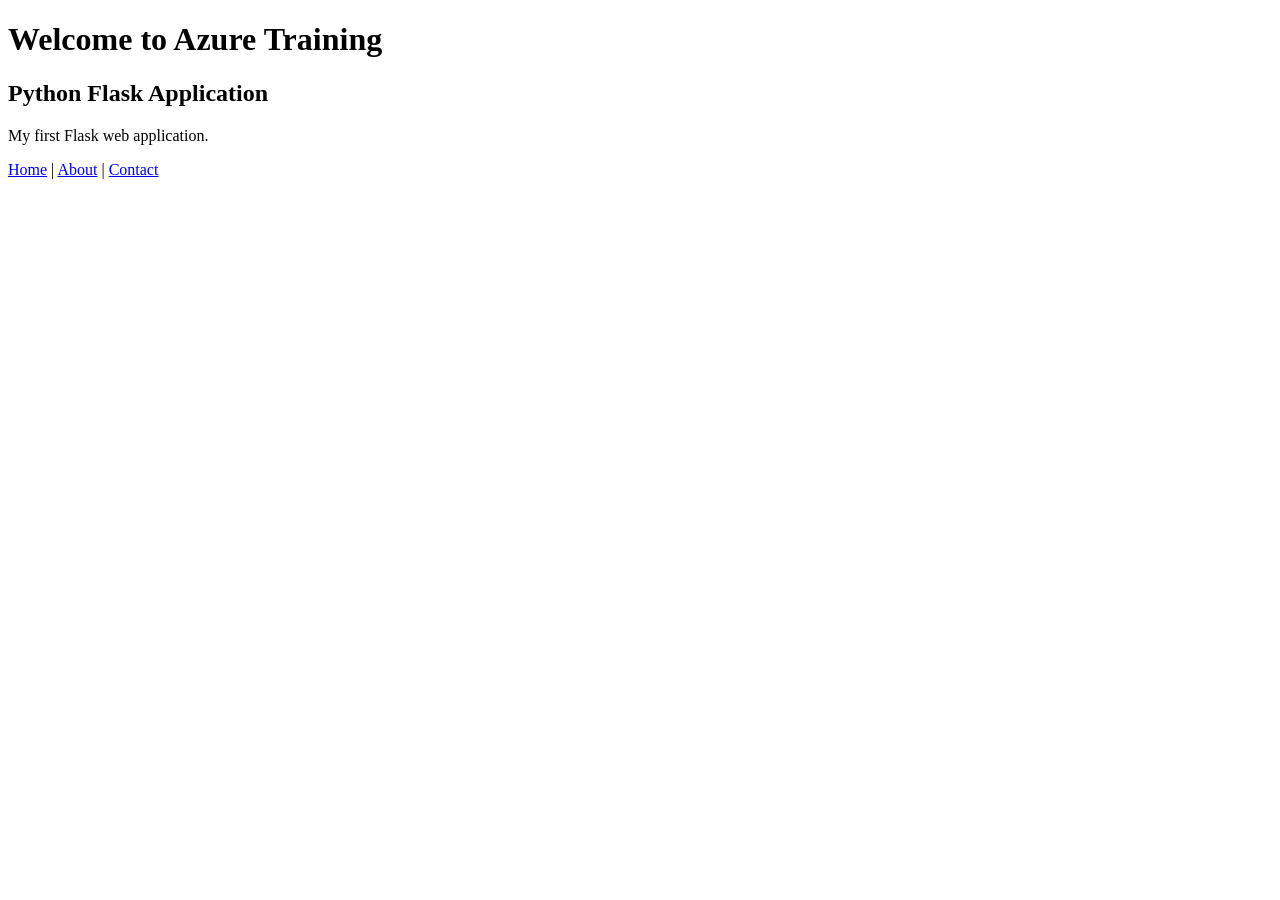
==== app/templates/index.html @ b3adfc7f "code" ====
<!DOCTYPE html>
<html>
<head>
    <title>Flask Web App</title>
</head>
<body>
    <h1>Welcome to Azure Training</h1>
    <h2>Python Flask Application</h2>
    <p>My first Flask web application.</p>

    <a href="/">Home</a> |
    <a href="/about">About</a> |
    <a href="/contact">Contact</a>
</body>
</html>
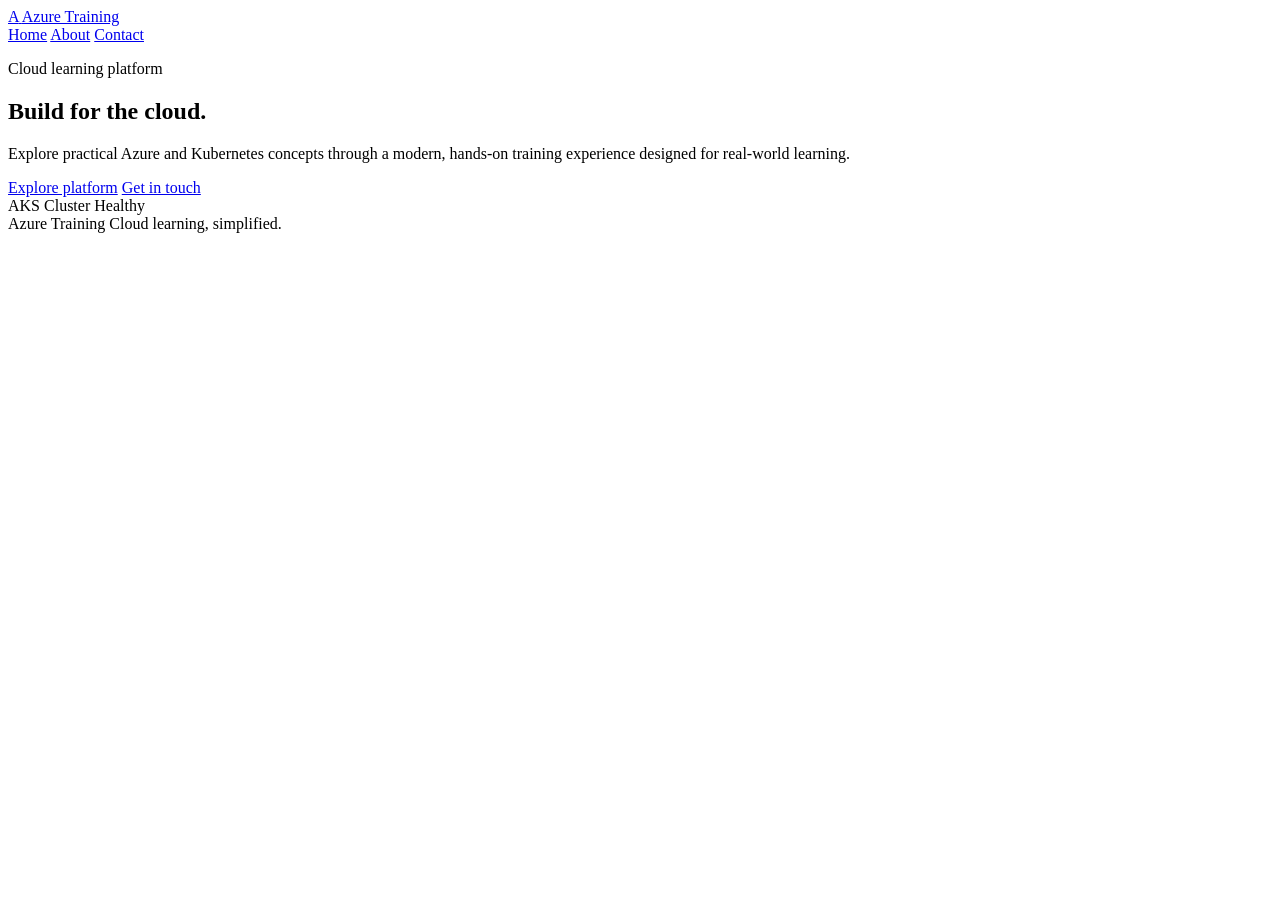
==== commit 0b572e77: "k8s" ====
--- a/app/templates/index.html
+++ b/app/templates/index.html
@@ -1,15 +1,69 @@
 <!DOCTYPE html>
-<html>
+<html lang="en">
 <head>
-    <title>Flask Web App</title>
+    <meta charset="UTF-8">
+    <meta name="viewport" content="width=device-width, initial-scale=1.0">
+    <meta name="theme-color" content="#2563eb">
+    <title>Azure Training</title>
+    <link rel="stylesheet" href="{{ url_for('static', filename='style.css') }}">
 </head>
 <body>
-    <h1>Welcome to Azure Training</h1>
-    <h2>Python Flask Application</h2>
-    <p>My first Flask web application.</p>
+    <div class="site-shell">
+        <nav class="navbar" aria-label="Primary navigation">
+            <div class="nav-inner">
+                <a class="brand" href="/" aria-label="Azure Training home">
+                    <span class="brand-mark">A</span>
+                    <span class="brand-name">Azure Training</span>
+                </a>
+                <div class="nav-links">
+                    <a class="active" href="/">Home</a>
+                    <a href="/about">About</a>
+                    <a href="/contact">Contact</a>
+                </div>
+            </div>
+        </nav>
 
-    <a href="/">Home</a> |
-    <a href="/about">About</a> |
-    <a href="/contact">Contact</a>
+        <main class="container">
+            <section class="hero">
+                <div>
+                    <p class="eyebrow">Cloud learning platform</p>
+                    <h1>Build for the <span class="gradient-text">cloud.</span></h1>
+                    <p class="hero-copy">
+                        Explore practical Azure and Kubernetes concepts through a modern,
+                        hands-on training experience designed for real-world learning.
+                    </p>
+                    <div class="actions">
+                        <a class="button primary" href="/about">Explore platform</a>
+                        <a class="button" href="/contact">Get in touch</a>
+                    </div>
+                </div>
+
+                <div class="hero-visual" aria-label="Cloud cluster illustration">
+                    <div class="orb"></div>
+                    <div class="cluster-card">
+                        <div class="cluster-top">
+                            <span>AKS Cluster</span>
+                            <span class="status">Healthy</span>
+                        </div>
+                        <div class="node-grid">
+                            <div class="node"></div>
+                            <div class="node"></div>
+                            <div class="node"></div>
+                            <div class="node"></div>
+                            <div class="node"></div>
+                            <div class="node"></div>
+                        </div>
+                    </div>
+                </div>
+            </section>
+        </main>
+
+        <footer>
+            <div class="footer-inner">
+                <span>Azure Training</span>
+                <span>Cloud learning, simplified.</span>
+            </div>
+        </footer>
+    </div>
 </body>
 </html>
